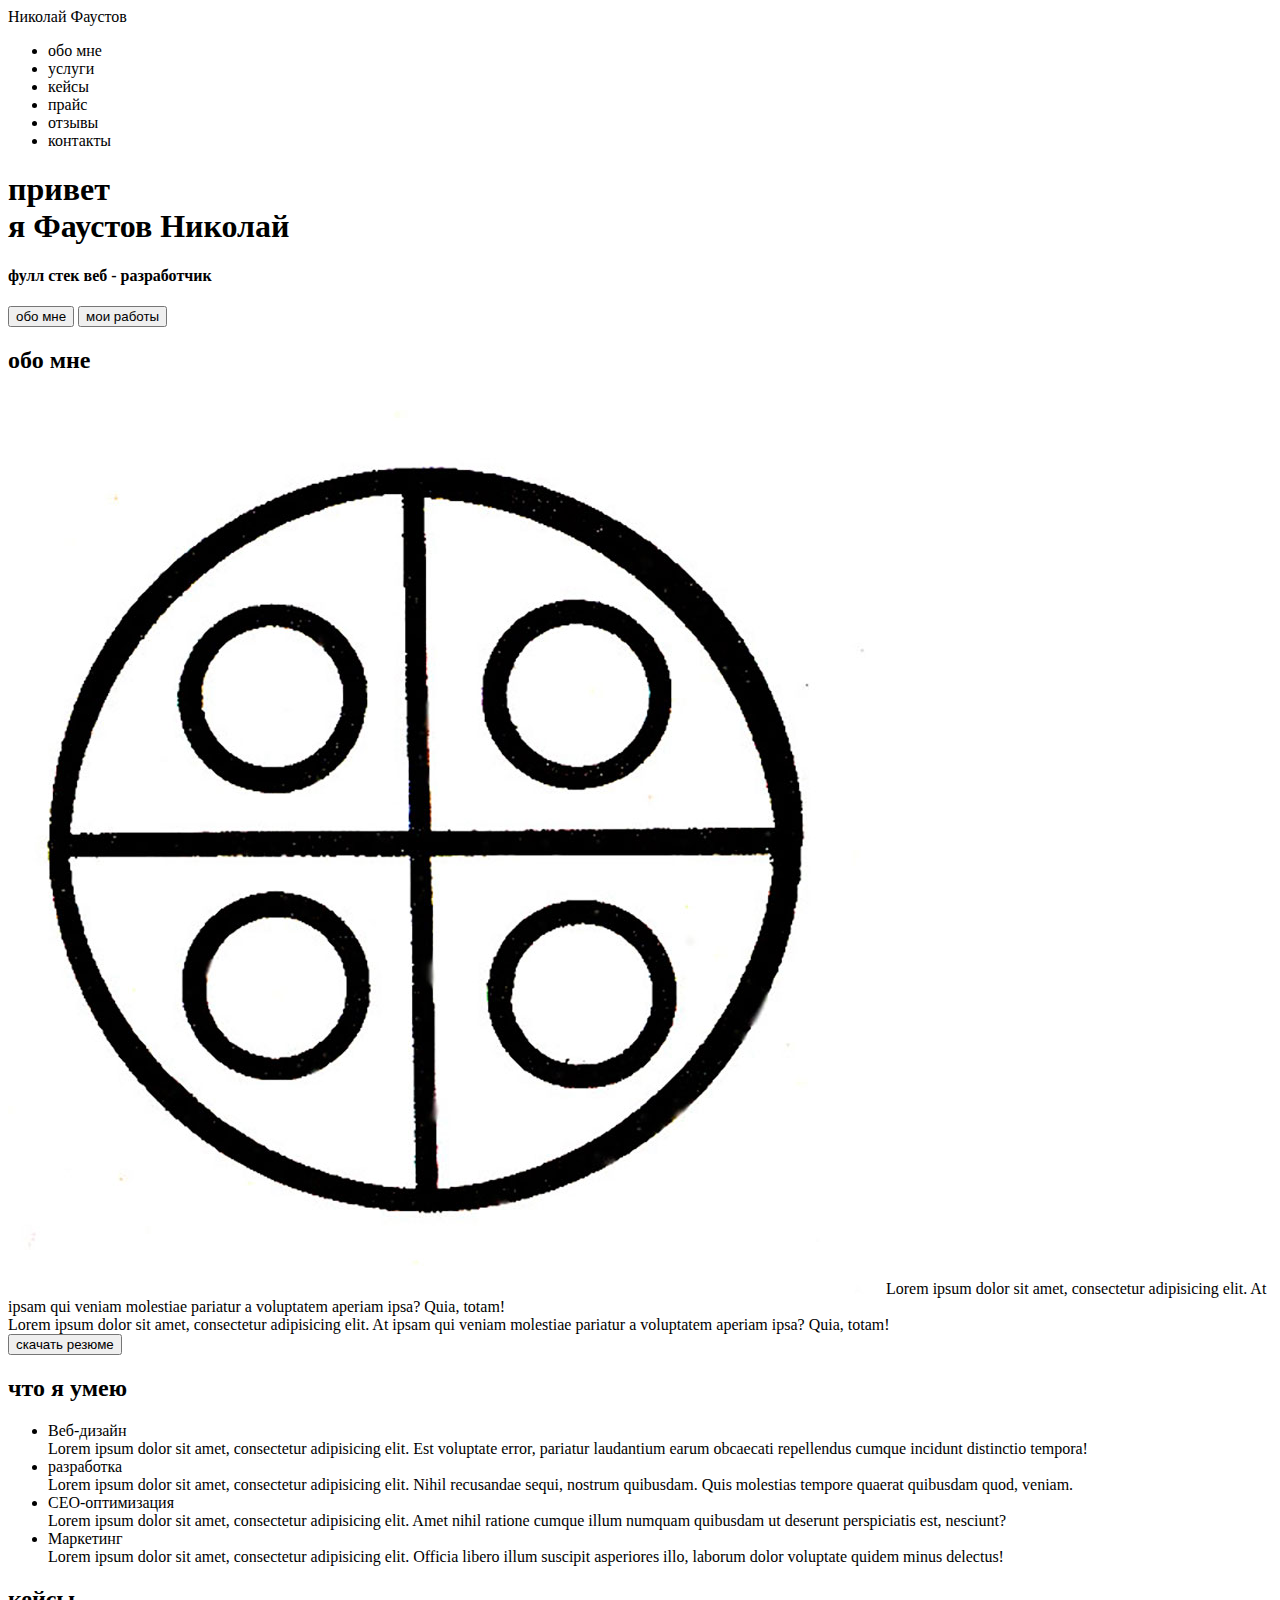
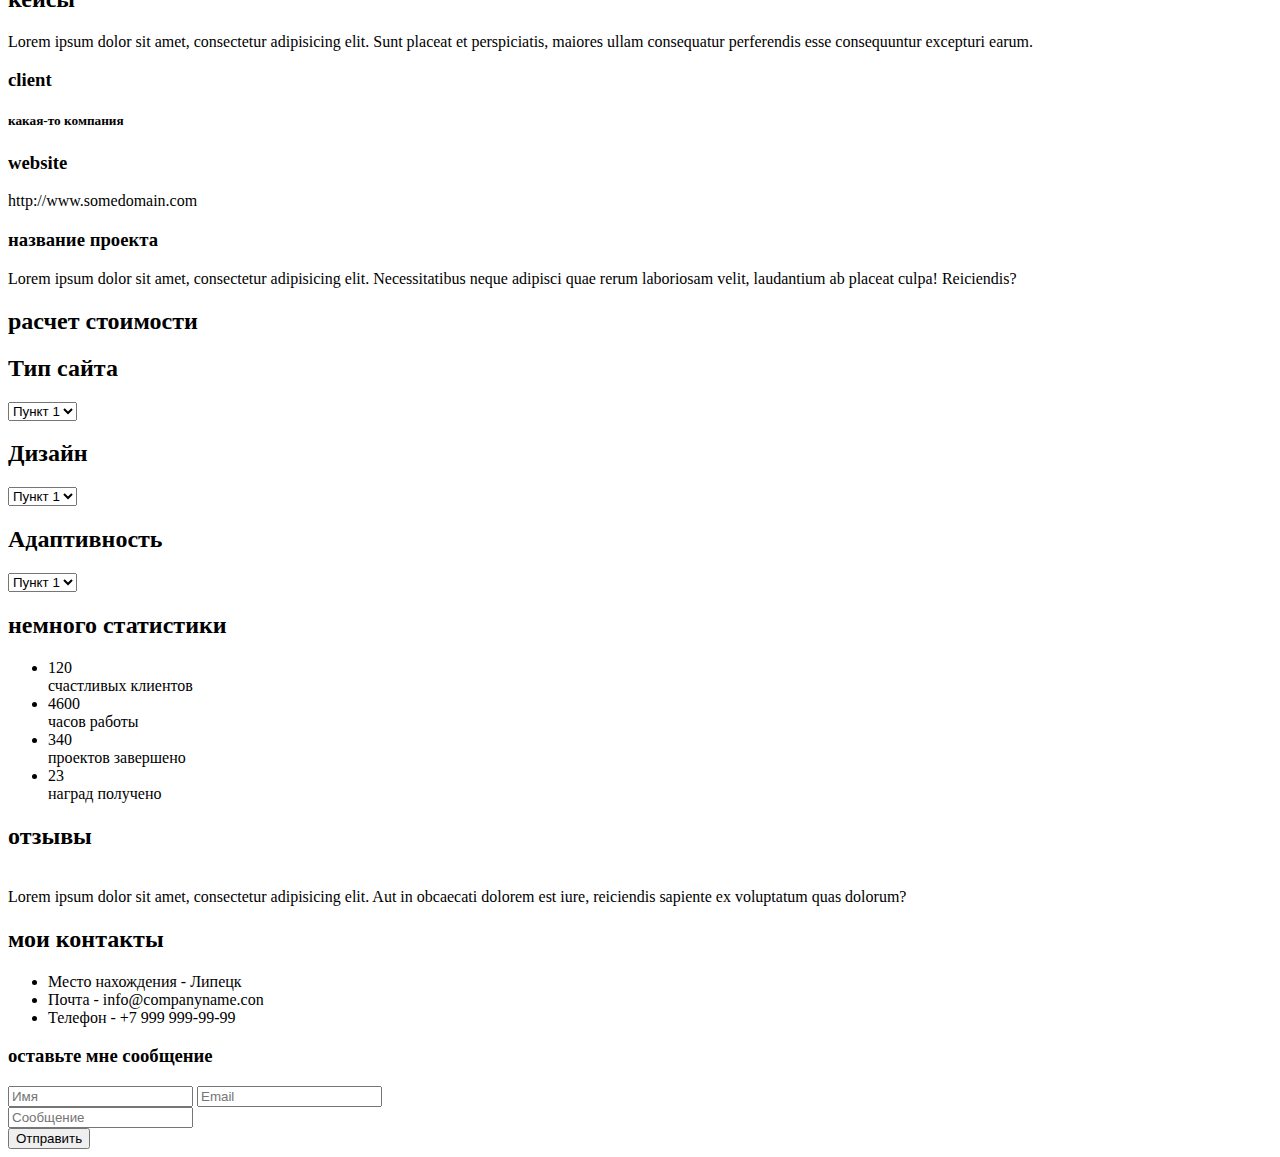
==== src/src/index.html @ 8d07c1f0 "переделанная домашняя работа" ====
<!DOCTYPE html>
<html lang="en">

<head>
<title>Фаустов николай - веб-разработчик</title>
</head>

<body>
<header>
    <nav>
    <div class="logo">Николай Фаустов</div>
    <div class="menu"><ul>
        <li>обо мне</li>
        <li>услуги</li>
        <li>кейсы</li>
        <li>прайс</li>
        <li>отзывы</li>
        <li>контакты</li>
        
    </ul></div>
    </nav>
</header>


<div class="main"><div class="title__container"></div></div>
<h1>привет <br> я Фаустов Николай</h1>
<h4>фулл стек веб - разработчик</h4>
<input type="submit" value="обо мне">
<input type="submit" value="мои работы">
<h2>обо мне</h2>
<img src="img/_assets_images_resources_489_raskraska-krug-15.jpg" alt="">
<span>Lorem ipsum dolor sit amet, consectetur adipisicing elit. At ipsam qui veniam molestiae pariatur a voluptatem aperiam ipsa? Quia, totam!</span>
<br><span>Lorem ipsum dolor sit amet, consectetur adipisicing elit. At ipsam qui veniam molestiae pariatur a voluptatem aperiam ipsa? Quia, totam!</span>

<br><input type="submit" value="скачать резюме">
<h2>что я умею</h2>
<ul>
    <li>Веб-дизайн<br>Lorem ipsum dolor sit amet, consectetur adipisicing elit. Est voluptate error, pariatur laudantium earum obcaecati repellendus cumque incidunt distinctio tempora!</li>
    <li>разработка<br>Lorem ipsum dolor sit amet, consectetur adipisicing elit. Nihil recusandae sequi, nostrum quibusdam. Quis molestias tempore quaerat quibusdam quod, veniam.</li>
    <li>СЕО-оптимизация<br>Lorem ipsum dolor sit amet, consectetur adipisicing elit. Amet nihil ratione cumque illum numquam quibusdam ut deserunt perspiciatis est, nesciunt?</li>
    <li>Маркетинг<br>Lorem ipsum dolor sit amet, consectetur adipisicing elit. Officia libero illum suscipit asperiores illo, laborum dolor voluptate quidem minus delectus!</li>

</ul>


<h2>кейсы</h2>
<span>Lorem ipsum dolor sit amet, consectetur adipisicing elit. Sunt placeat et perspiciatis, maiores ullam consequatur perferendis esse consequuntur excepturi earum.</span>
<img src="https://www.google.ru/images/branding/googlelogo/1x/googlelogo_color_272x92dp.png" alt="">
<h3>client</h3>
<h5>какая-то компания</h5>
<h3>website</h3>
http://www.somedomain.com
<h3>название проекта</h3>
<span>Lorem ipsum dolor sit amet, consectetur adipisicing elit. Necessitatibus neque adipisci quae rerum laboriosam velit, laudantium ab placeat culpa! Reiciendis?</span>


<h2>расчет стоимости</h2>
<h2>Тип сайта</h2>
<select 
type="text" name="text_imput" value="" placeholder="выберите пункт">
<option>Пункт 1</option>
<option>Пункт 2</option>
<option>Пункт 3</option>
</select>

<h2>Дизайн</h2>
<select
type="text" name="text_imput" value="" placeholder="выберите пункт">
<option>Пункт 1</option>
<option>Пункт 2</option>
<option>Пункт 3</option>
</select>

<h2>Адаптивность</h2>
<select
type="text" name="text_imput" value="" placeholder="выберите пункт">
<option>Пункт 1</option>
<option>Пункт 2</option>
<option>Пункт 3</option>
</select>

<h2>немного статистики</h2>
<ul>
    <li>120 <br>счастливых клиентов</li>
    <li>4600<br>часов работы</li>
    <li>340<br>проектов завершено</li>
    <li>23<br>наград получено</li>

</ul>


<h2>отзывы</h2>
<img src="https://www.google.ru/images/branding/googlelogo/1x/googlelogo_color_272x92dp.png" alt="">
<br><span>Lorem ipsum dolor sit amet, consectetur adipisicing elit. Aut in obcaecati dolorem est iure, reiciendis sapiente ex voluptatum quas dolorum?</span>


<footer>
 <h2>мои контакты</h2>  
  <ul>
    <li>Место нахождения - Липецк</li>
    <li>Почта - info@companyname.con</li>
    <li>Телефон - +7 999 999-99-99</li>

</ul> 
 <h3>оставьте мне сообщение</h3>  
 <input type="textarea" name="text_imput" value="" placeholder="Имя">
 <input type="textarea" name="text_imput" value="" placeholder="Email">
 <br><input type="textarea" name="text_imput" value="" placeholder="Сообщение">
 <br><input type="submit" value="Отправить">
 
</footer>
<body>
</html>
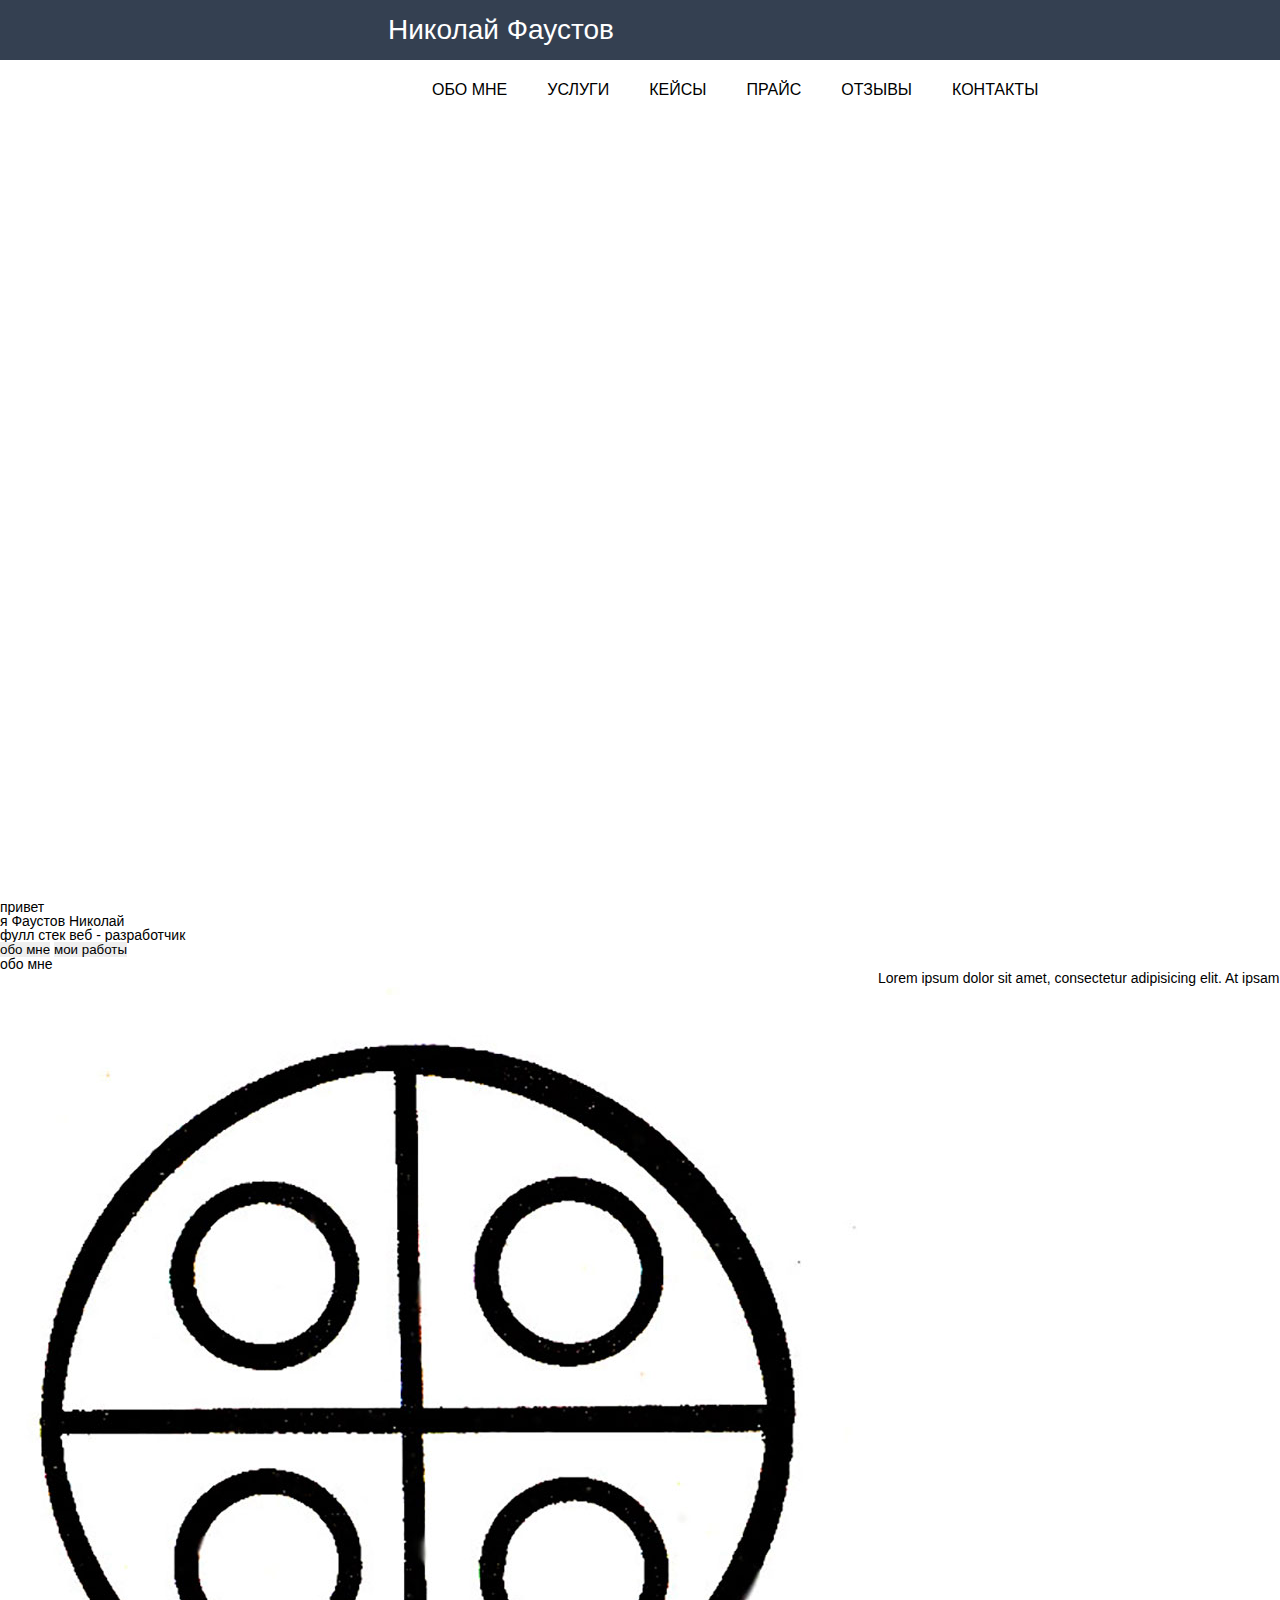
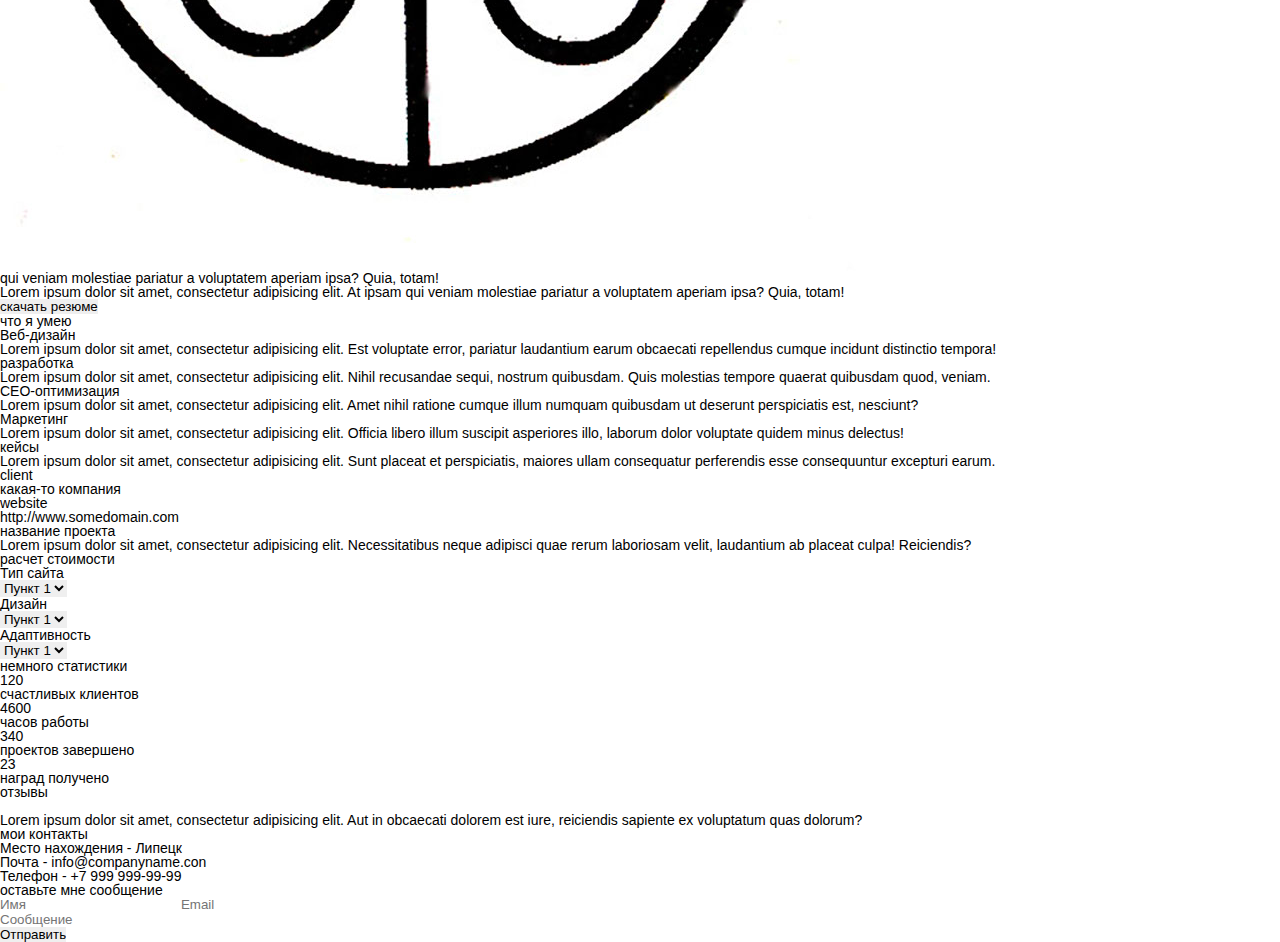
==== commit 78801bed: "Add files via upload" ====
--- a/src/src/index.html
+++ b/src/src/index.html
@@ -3,21 +3,23 @@
 
 <head>
 <title>Фаустов николай - веб-разработчик</title>
+<link rel="stylesheet" href="css/reset.css">
+<link rel="stylesheet" href="css/style.css">
 </head>
 
 <body>
-<header>
+
+   <header>
     <nav>
-    <div class="logo">Николай Фаустов</div>
-    <div class="menu"><ul>
-        <li>обо мне</li>
-        <li>услуги</li>
-        <li>кейсы</li>
-        <li>прайс</li>
-        <li>отзывы</li>
-        <li>контакты</li>
-        
-    </ul></div>
+      <div class="logo">Николай Фаустов</div>
+      <div class="menu"><ul>
+         <li>обо мне</li>
+         <li>услуги</li>
+         <li>кейсы</li>
+         <li>прайс</li>
+         <li>отзывы</li>
+         <li>контакты</li>
+        </ul></div>
     </nav>
 </header>
 
@@ -109,7 +111,7 @@
  <br><input type="submit" value="Отправить">
  
 </footer>
-<body>
+</body>
 </html>
 
 
--- a/src/src/css/style.css
+++ b/src/src/css/style.css
@@ -0,0 +1,72 @@
+body{
+    font-family: Arial, sans-serif;
+}
+
+nav{
+    width: 100%;
+    height: 60px;
+    background: #344051;
+}
+
+.logo{
+    color: #fff;
+    font-size: 28px;
+    line-height: 60px;
+    padding-left: 388px;
+    float: left;
+}
+
+.menu{
+    float: left;
+    padding-left: 432px;
+}
+
+.menu li{
+     float: left;
+    line-height: 60px;
+    margin-right: 40px;
+    font-size: 16px;
+    text-transform: uppercase;
+    }
+    
+.main{
+    width: 100%;
+    height: calc(100% - 60px);
+    background: url(../img/boy.png) 90% 100%/ auto 85% no-repeat , url(../img/bg.jpg) center/cover no-repeat;
+}
+
+.title_container{
+    float: left;
+    margin: 432px 0px 0px 404px;
+    color: #2c384a;
+    text-align: center;
+}
+
+.title_container h1{
+    font-size: 60px;
+    font-weight: bold;
+}
+   
+.title container h4{
+    margin-top: 40px;
+    font-size: 22px;
+    color: #79818d;
+}
+
+.title container input{
+    height: 40px;
+    text-align: center;
+    border: 2px solid #6d7682;
+    background: none;
+    border-radius: 5px;
+    color: #6d7682;
+    font-size: 13px;
+    padding: 0px 16px;
+    margin: 58px; 14px; 0px; 14px;
+    
+}
+        
+    
+    
+    
+    
